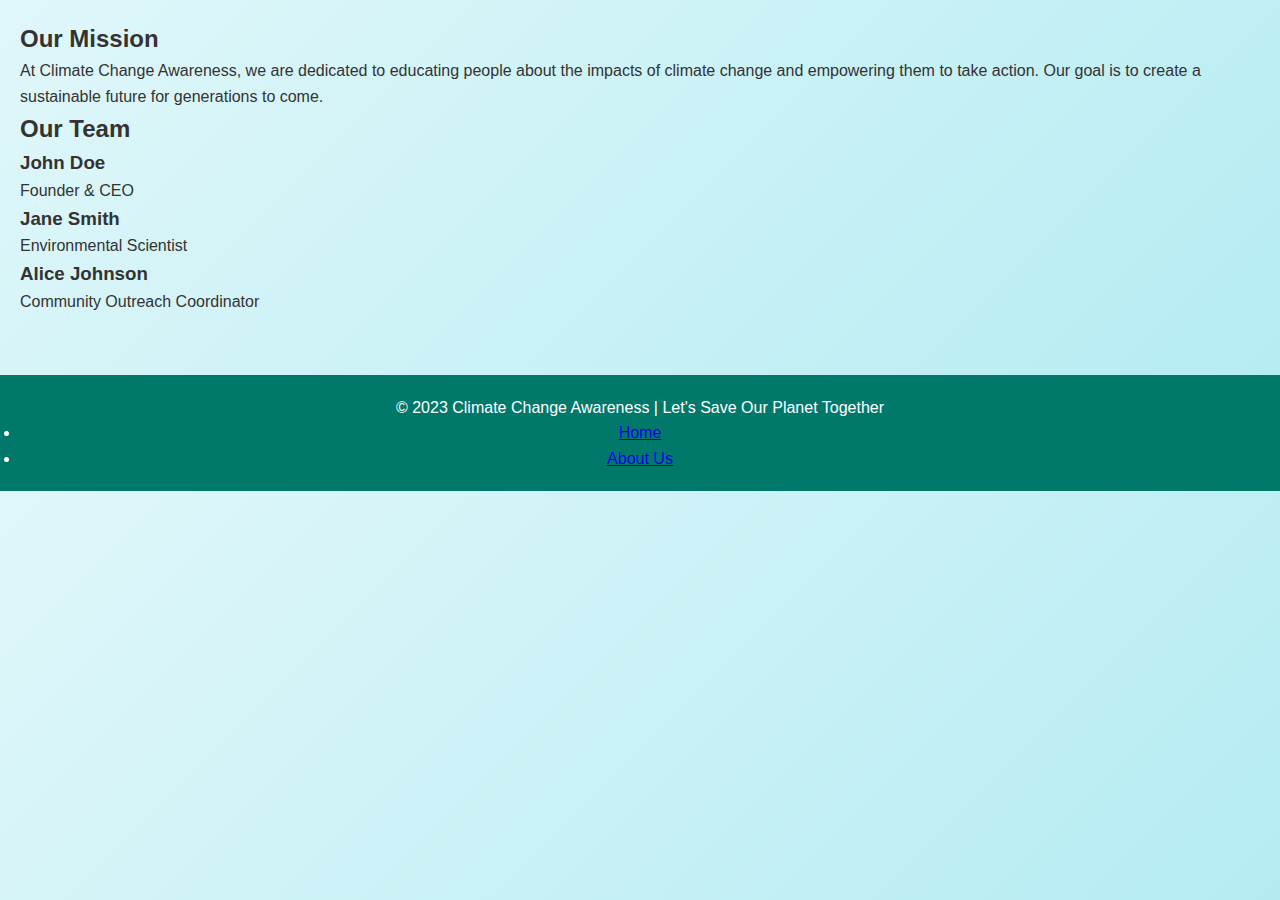
==== about.html @ 3ef8c0e7 "Create about.html" ====
<!DOCTYPE html>
<html lang="en">
<head>
  <meta charset="UTF-8">
  <meta name="viewport" content="width=device-width, initial-scale=1.0">
  <title>About Us - Climate Change Awareness</title>
  <link rel="stylesheet" href="styles.css">
</head>
<body>

  <main>
    <section id="about">
      <h2>Our Mission</h2>
      <p>
        At Climate Change Awareness, we are dedicated to educating people about the impacts of climate change and empowering them to take action. Our goal is to create a sustainable future for generations to come.
      </p>
    </section>

    <section id="team">
      <h2>Our Team</h2>
      <div class="team-container">
        <div class="team-member">
          <h3>John Doe</h3>
          <p>Founder & CEO</p>
        </div>
        <div class="team-member">
          <h3>Jane Smith</h3>
          <p>Environmental Scientist</p>
        </div>
        <div class="team-member">
          <h3>Alice Johnson</h3>
          <p>Community Outreach Coordinator</p>
        </div>
      </div>
    </section>
  </main>

  <footer>
    <p>&copy; 2023 Climate Change Awareness | Let's Save Our Planet Together</p>
    <nav>
      <ul>
        <li><a href="index.html">Home</a></li>
        <li><a href="about.html">About Us</a></li>
      </ul>
    </nav>
  </footer>

  <script src="script.js"></script>
</body>
</html>
---- styles.css ----
/* General Styles */
* {
  margin: 0;
  padding: 0;
  box-sizing: border-box;
}

body {
  font-family: 'Arial', sans-serif;
  background: linear-gradient(135deg, #e0f7fa, #b2ebf2);
  color: #333;
  line-height: 1.6;
}

header {
  text-align: center;
  padding: 100px 20px;
  background: url('forest.png') no-repeat center center/cover, #00796b; /* Fallback color */
  background-attachment: fixed;
  color: white;
  height: 400px;
  display: flex;
  flex-direction: column;
  align-items: center;
  justify-content: center;
}

header h1 {
  font-size: 2.5rem;
  margin-bottom: 10px;
  text-shadow: 2px 2px 4px rgba(0, 0, 0, 0.5);
}

header .subtitle {
  font-size: 1.2rem;
  text-shadow: 1px 1px 2px rgba(0, 0, 0, 0.5);
}

main {
  padding: 20px;
}

/* Facts Section */
#facts {
  text-align: center;
  margin: 40px 0;
}

.fact-container {
  display: flex;
  justify-content: space-around;
  flex-wrap: wrap;
  gap: 20px;
}

.fact-box {
  background-color: #fff;
  padding: 20px;
  border-radius: 10px;
  box-shadow: 0 4px 6px rgba(0, 0, 0, 0.1);
  width: 30%;
  min-width: 250px;
  transition: transform 0.3s ease;
}

.fact-box:hover {
  transform: scale(1.05);
}

/* Call to Action Section */
#call-to-action {
  text-align: center;
  background-color: #fff;
  padding: 40px;
  border-radius: 10px;
  box-shadow: 0 4px 6px rgba(0, 0, 0, 0.1);
  margin: 40px 0;
}

#call-to-action ul {
  list-style: none;
  padding: 0;
}

#call-to-action li {
  margin: 10px 0;
}

#pledge-button {
  background-color: #00796b;
  color: white;
  border: none;
  padding: 15px 30px;
  font-size: 1rem;
  border-radius: 5px;
  cursor: pointer;
  transition: background-color 0.3s ease;
}

#pledge-button:hover {
  background-color: #004d40;
}

/* Animation Section */
#animation {
  text-align: center;
  margin: 40px 0;
}

.earth img {
  width: 300px;
  height: auto;
  animation: spin 10s linear infinite;
  border-radius: 50%;
  box-shadow: 0 4px 6px rgba(0, 0, 0, 0.2);
}

@keyframes spin {
  from {
    transform: rotate(0deg);
  }
  to {
    transform: rotate(360deg);
  }
}

/* Quiz Section */
#quiz {
  text-align: center;
  background-color: #fff;
  padding: 40px;
  border-radius: 10px;
  box-shadow: 0 4px 6px rgba(0, 0, 0, 0.1);
  margin: 40px 0;
}

#quiz-progress {
  width: 100%;
  height: 10px;
  background-color: #e0e0e0;
  border-radius: 5px;
  margin-bottom: 20px;
  overflow: hidden;
}

#progress-bar {
  height: 100%;
  width: 0;
  background-color: #00796b;
  transition: width 0.5s ease;
}

.quiz-question {
  margin-bottom: 20px;
}

.quiz-question h3 {
  margin-bottom: 10px;
  color: #00796b;
}

.quiz-option {
  display: block;
  width: 100%;
  padding: 10px;
  margin: 5px 0;
  background-color: #f9f9f9;
  border: 1px solid #ccc;
  border-radius: 5px;
  cursor: pointer;
  transition: background-color 0.3s ease;
}

.quiz-option:hover {
  background-color: #e0f7fa;
}

.quiz-option.selected {
  background-color: #00796b;
  color: white;
  border: 2px solid #004d40;
}

#submit-quiz {
  background-color: #00796b;
  color: white;
  border: none;
  padding: 15px 30px;
  font-size: 1rem;
  border-radius: 5px;
  cursor: pointer;
  transition: background-color 0.3s ease;
}

#submit-quiz:hover {
  background-color: #004d40;
}

#quiz-result {
  margin-top: 20px;
  font-weight: bold;
  color: #00796b;
}

/* Leaderboard Section */
#leaderboard {
  text-align: center;
  background-color: #fff;
  padding: 20px;
  border-radius: 10px;
  box-shadow: 0 4px 6px rgba(0, 0, 0, 0.1);
  margin: 40px 0;
}

#leaderboard h2 {
  margin-bottom: 20px;
  color: #00796b;
}

#leaderboard-list {
  list-style: none;
  padding: 0;
}

#leaderboard-list li {
  background-color: #f9f9f9;
  padding: 10px;
  margin: 5px 0;
  border-radius: 5px;
}

/* Contact Section */
#contact {
  text-align: center;
  background-color: #fff;
  padding: 40px;
  border-radius: 10px;
  box-shadow: 0 4px 6px rgba(0, 0, 0, 0.1);
  margin: 40px 0;
}

#contact h2 {
  margin-bottom: 20px;
  color: #00796b;
}

#contact p {
  margin-bottom: 20px;
}

.form-group {
  margin-bottom: 20px;
  text-align: left;
}

.form-group label {
  display: block;
  margin-bottom: 5px;
  font-weight: bold;
}

.form-group input,
.form-group textarea {
  width: 100%;
  padding: 10px;
  border: 1px solid #ccc;
  border-radius: 5px;
  font-size: 1rem;
}

.form-group textarea {
  resize: vertical;
}

#contact-form button {
  background-color: #00796b;
  color: white;
  border: none;
  padding: 15px 30px;
  font-size: 1rem;
  border-radius: 5px;
  cursor: pointer;
  transition: background-color 0.3s ease;
}

#contact-form button:hover {
  background-color: #004d40;
}

#form-message {
  margin-top: 20px;
  font-weight: bold;
  color: #00796b;
}

/* Newsletter Section */
#newsletter {
  text-align: center;
  background-color: #fff;
  padding: 40px;
  border-radius: 10px;
  box-shadow: 0 4px 6px rgba(0, 0, 0, 0.1);
  margin: 40px 0;
}

#newsletter h2 {
  margin-bottom: 20px;
  color: #00796b;
}

#newsletter p {
  margin-bottom: 20px;
}

#newsletter-form input {
  width: 100%;
  padding: 10px;
  border: 1px solid #ccc;
  border-radius: 5px;
  font-size: 1rem;
  margin-bottom: 10px;
}

#newsletter-form button {
  background-color: #00796b;
  color: white;
  border: none;
  padding: 10px 20px;
  font-size: 1rem;
  border-radius: 5px;
  cursor: pointer;
  transition: background-color 0.3s ease;
}

#newsletter-form button:hover {
  background-color: #004d40;
}

#newsletter-message {
  margin-top: 20px;
  font-weight: bold;
  color: #00796b;
}

/* Social Media Section */
#social-media {
  text-align: center;
  margin: 40px 0;
}

.social-icons {
  display: flex;
  justify-content: center;
  gap: 20px;
}

.social-icons img {
  width: 40px;
  transition: transform 0.3s ease;
}

.social-icons img:hover {
  transform: scale(1.2);
}

/* Scroll-to-Top Button */
#scroll-to-top {
  display: none;
  position: fixed;
  bottom: 20px;
  right: 20px;
  background-color: #00796b;
  color: white;
  border: none;
  padding: 10px 15px;
  border-radius: 50%;
  cursor: pointer;
  font-size: 1.5rem;
}

#scroll-to-top:hover {
  background-color: #004d40;
}

/* Footer */
footer {
  text-align: center;
  padding: 20px;
  background-color: #00796b;
  color: white;
  margin-top: 40px;
}

/* Responsive Design */
@media (max-width: 768px) {
  .fact-container {
    flex-direction: column;
    align-items: center;
  }

  .fact-box {
    width: 100%;
  }

  header h1 {
    font-size: 2rem;
  }

  header .subtitle {
    font-size: 1rem;
  }
}
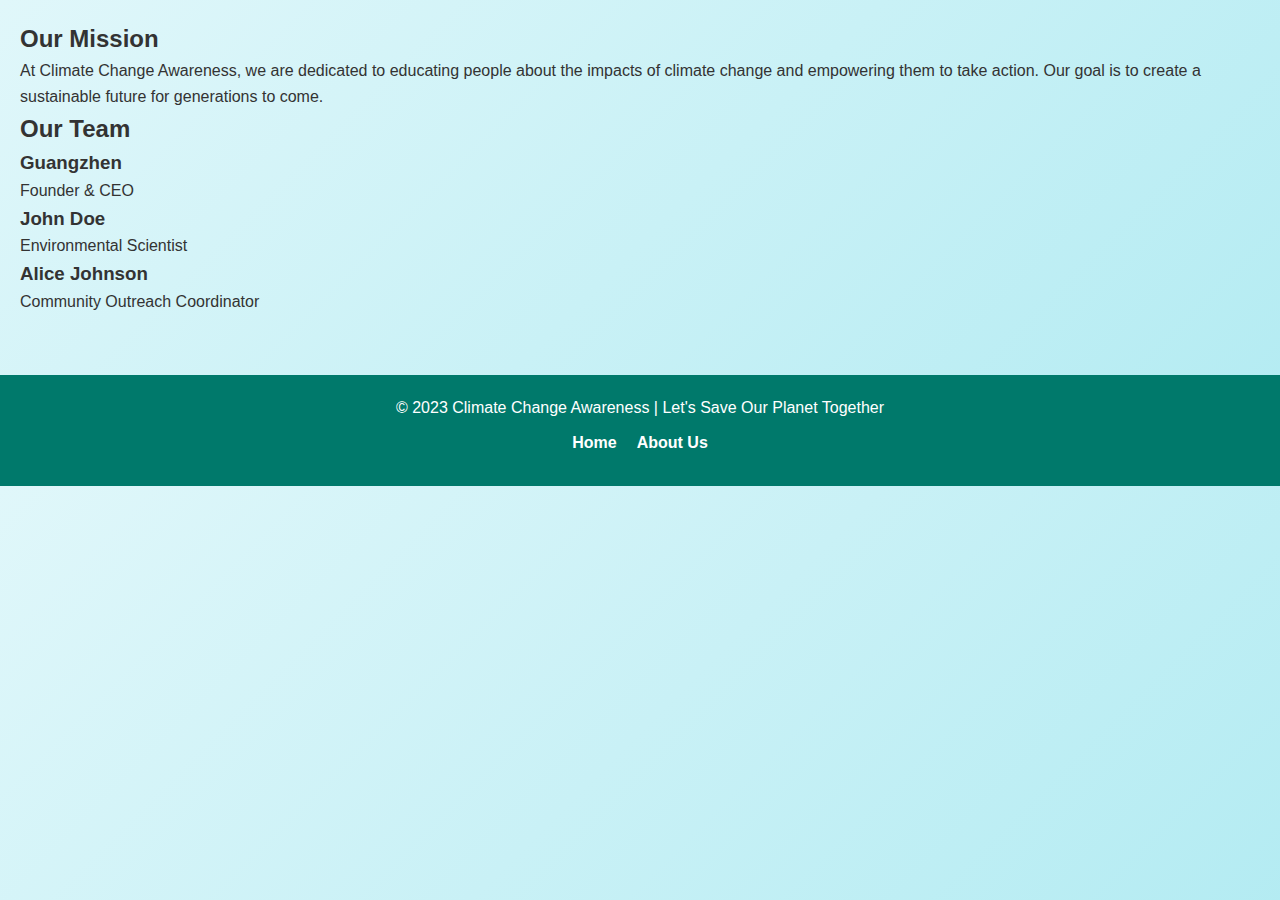
==== commit a4cb5fb4: "Update about.html" ====
--- a/about.html
+++ b/about.html
@@ -20,11 +20,11 @@
       <h2>Our Team</h2>
       <div class="team-container">
         <div class="team-member">
-          <h3>John Doe</h3>
+          <h3>Guangzhen</h3>
           <p>Founder & CEO</p>
         </div>
         <div class="team-member">
-          <h3>Jane Smith</h3>
+          <h3>John Doe</h3>
           <p>Environmental Scientist</p>
         </div>
         <div class="team-member">
--- a/styles.css
+++ b/styles.css
@@ -34,6 +34,41 @@
 header .subtitle {
   font-size: 1.2rem;
   text-shadow: 1px 1px 2px rgba(0, 0, 0, 0.5);
+}
+
+nav {
+  background-color: #00796b;
+  padding: 10px;
+  text-align: center;
+}
+
+nav ul {
+  list-style: none;
+  padding: 0;
+  margin: 0;
+  display: flex;
+  justify-content: center;
+  gap: 20px;
+}
+
+nav ul li {
+  display: inline;
+}
+
+nav ul li a {
+  color: white;
+  text-decoration: none;
+  font-weight: bold;
+  transition: color 0.3s ease;
+}
+
+nav ul li a:hover {
+  color: #e0f7fa;
+}
+
+.active {
+  color: #e0f7fa;
+  text-decoration: underline;
 }
 
 main {
@@ -229,6 +264,45 @@
   border-radius: 5px;
 }
 
+/* Dropdown Section */
+details {
+  background-color: #fff;
+  padding: 20px;
+  border-radius: 10px;
+  box-shadow: 0 4px 6px rgba(0, 0, 0, 0.1);
+  margin: 20px 0;
+  transition: all 0.3s ease;
+}
+
+summary {
+  font-size: 1.2rem;
+  font-weight: bold;
+  color: #00796b;
+  cursor: pointer;
+  padding: 10px;
+  border-radius: 5px;
+  transition: background-color 0.3s ease;
+  display: flex;
+  justify-content: space-between;
+  align-items: center;
+}
+
+summary:hover {
+  background-color: #e0f7fa;
+}
+
+details[open] summary {
+  margin-bottom: 20px;
+}
+
+.dropdown-icon {
+  transition: transform 0.3s ease;
+}
+
+details[open] .dropdown-icon {
+  transform: rotate(180deg);
+}
+
 /* Contact Section */
 #contact {
   text-align: center;
@@ -363,7 +437,7 @@
   transform: scale(1.2);
 }
 
-/* Scroll-to-Top Button */
+/* Scroll-to-Top*/
 #scroll-to-top {
   display: none;
   position: fixed;
